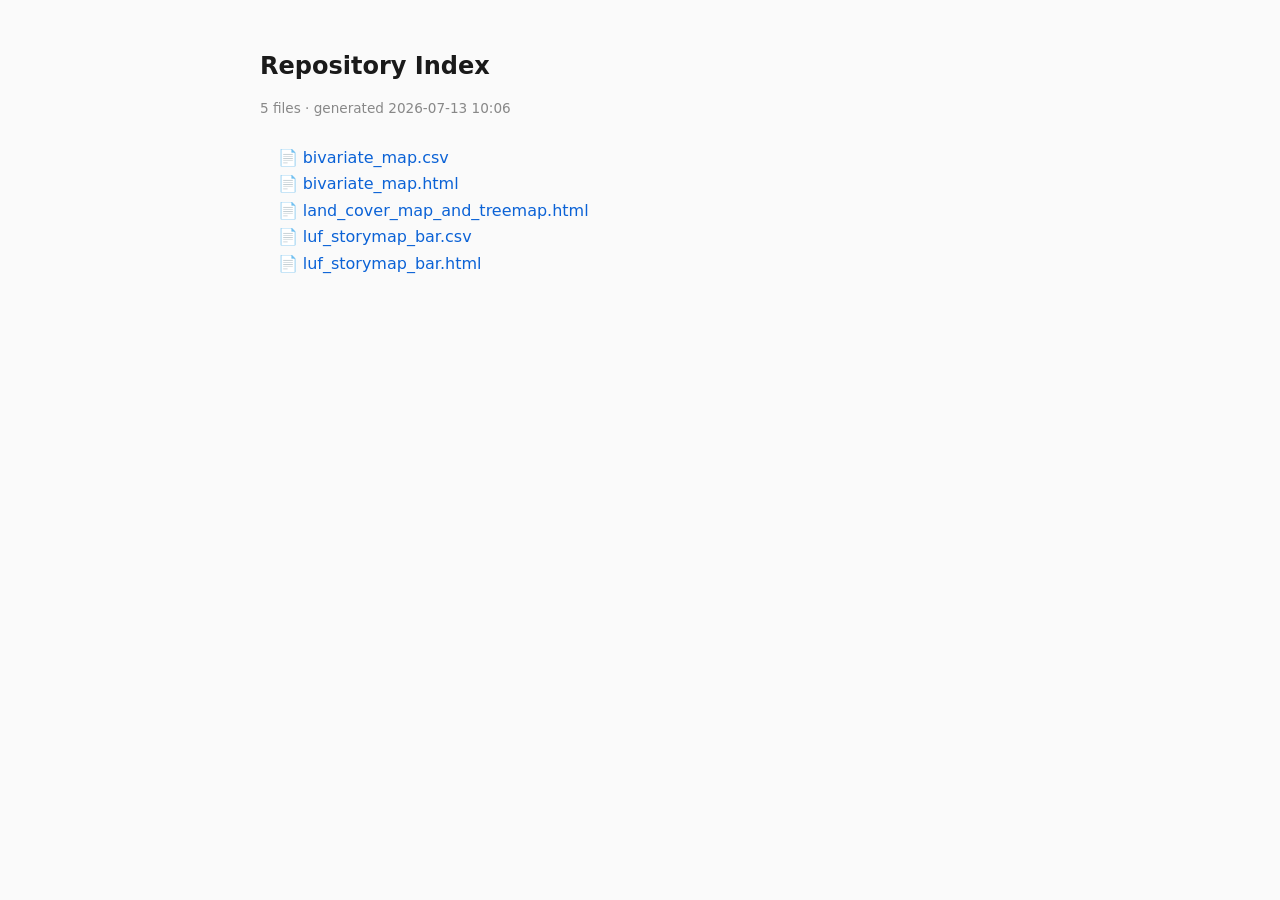
==== index.html @ def6f1d3 "Auto-update index.html" ====
<!DOCTYPE html>
<html lang="en">
<head>
<meta charset="utf-8">
<meta name="viewport" content="width=device-width, initial-scale=1">
<title>Repository Index</title>
<style>
  :root { color-scheme: light dark; }
  body {
    font-family: system-ui, -apple-system, sans-serif;
    max-width: 760px; margin: 3rem auto; padding: 0 1.25rem;
    line-height: 1.5; color: #1a1a1a; background: #fafafa;
  }
  @media (prefers-color-scheme: dark) {
    body { color: #e6e6e6; background: #161616; }
    a { color: #6fb3ff; }
    .folder { color: #b9b9b9; }
  }
  h1 { font-size: 1.5rem; margin-bottom: .25rem; }
  .meta { color: #888; font-size: .85rem; margin-bottom: 1.75rem; }
  ul { list-style: none; padding-left: 1.1rem; margin: .25rem 0; }
  li { margin: .15rem 0; }
  .folder { font-weight: 600; }
  a { text-decoration: none; color: #0b62d6; }
  a:hover { text-decoration: underline; }
  li.file::before { content: "\1F4C4  "; }
  li.dir > .folder::before { content: "\1F4C1  "; }
</style>
</head>
<body>
  <h1>Repository Index</h1>
  <p class="meta">5 files &middot; generated 2026-07-13 10:06</p>
  <ul>
<li class="file"><a href="bivariate_map.csv">bivariate_map.csv</a></li>
<li class="file"><a href="bivariate_map.html">bivariate_map.html</a></li>
<li class="file"><a href="land_cover_map_and_treemap.html">land_cover_map_and_treemap.html</a></li>
<li class="file"><a href="luf_storymap_bar.csv">luf_storymap_bar.csv</a></li>
<li class="file"><a href="luf_storymap_bar.html">luf_storymap_bar.html</a></li>
</ul>
</body>
</html>
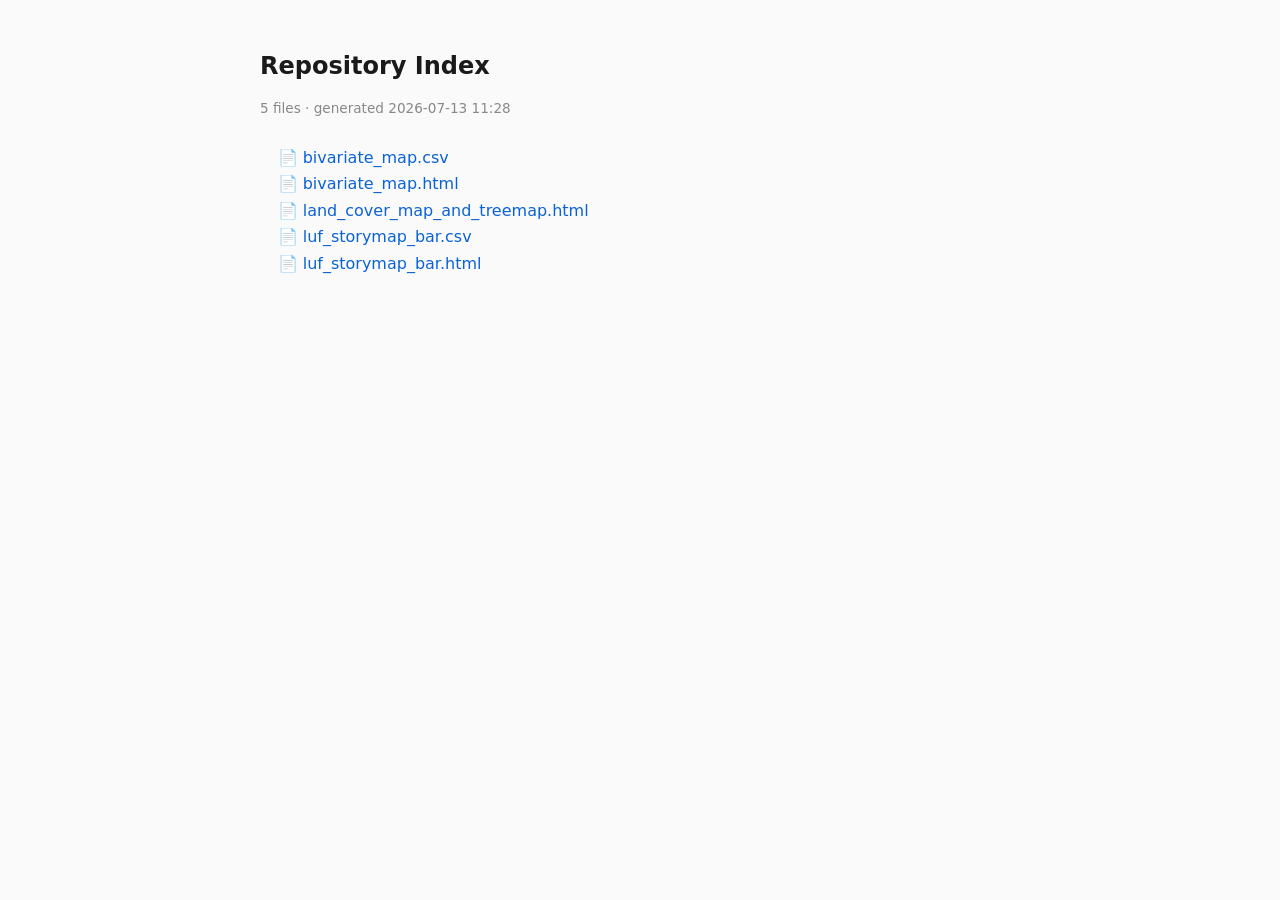
==== commit adb86d84: "Auto-update index.html" ====
--- a/index.html
+++ b/index.html
@@ -29,7 +29,7 @@
 </head>
 <body>
   <h1>Repository Index</h1>
-  <p class="meta">5 files &middot; generated 2026-07-13 10:06</p>
+  <p class="meta">5 files &middot; generated 2026-07-13 11:28</p>
   <ul>
 <li class="file"><a href="bivariate_map.csv">bivariate_map.csv</a></li>
 <li class="file"><a href="bivariate_map.html">bivariate_map.html</a></li>
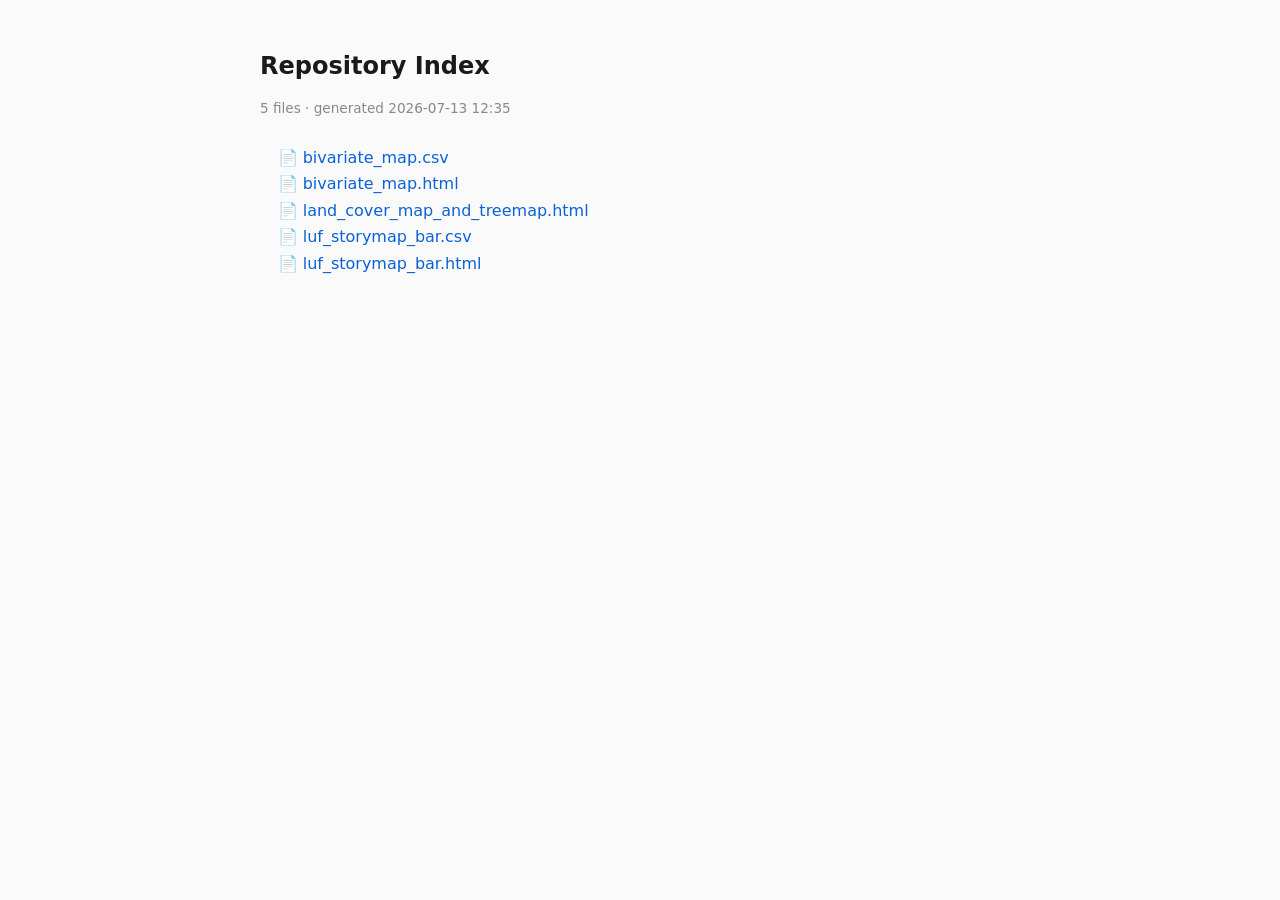
==== commit 1130e49f: "Auto-update index.html" ====
--- a/index.html
+++ b/index.html
@@ -29,7 +29,7 @@
 </head>
 <body>
   <h1>Repository Index</h1>
-  <p class="meta">5 files &middot; generated 2026-07-13 11:28</p>
+  <p class="meta">5 files &middot; generated 2026-07-13 12:35</p>
   <ul>
 <li class="file"><a href="bivariate_map.csv">bivariate_map.csv</a></li>
 <li class="file"><a href="bivariate_map.html">bivariate_map.html</a></li>
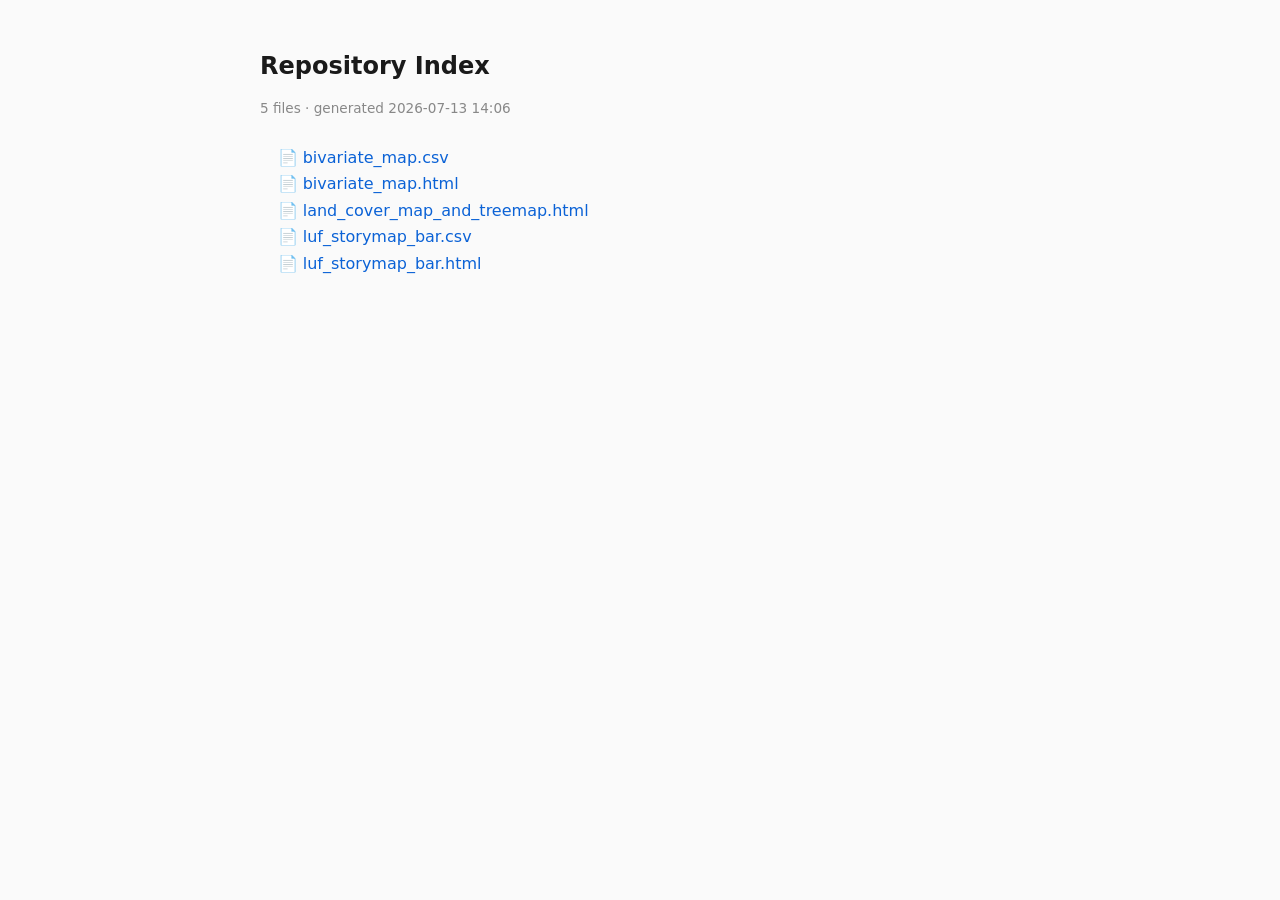
==== commit bc7461db: "Auto-update index.html" ====
--- a/index.html
+++ b/index.html
@@ -29,7 +29,7 @@
 </head>
 <body>
   <h1>Repository Index</h1>
-  <p class="meta">5 files &middot; generated 2026-07-13 12:35</p>
+  <p class="meta">5 files &middot; generated 2026-07-13 14:06</p>
   <ul>
 <li class="file"><a href="bivariate_map.csv">bivariate_map.csv</a></li>
 <li class="file"><a href="bivariate_map.html">bivariate_map.html</a></li>
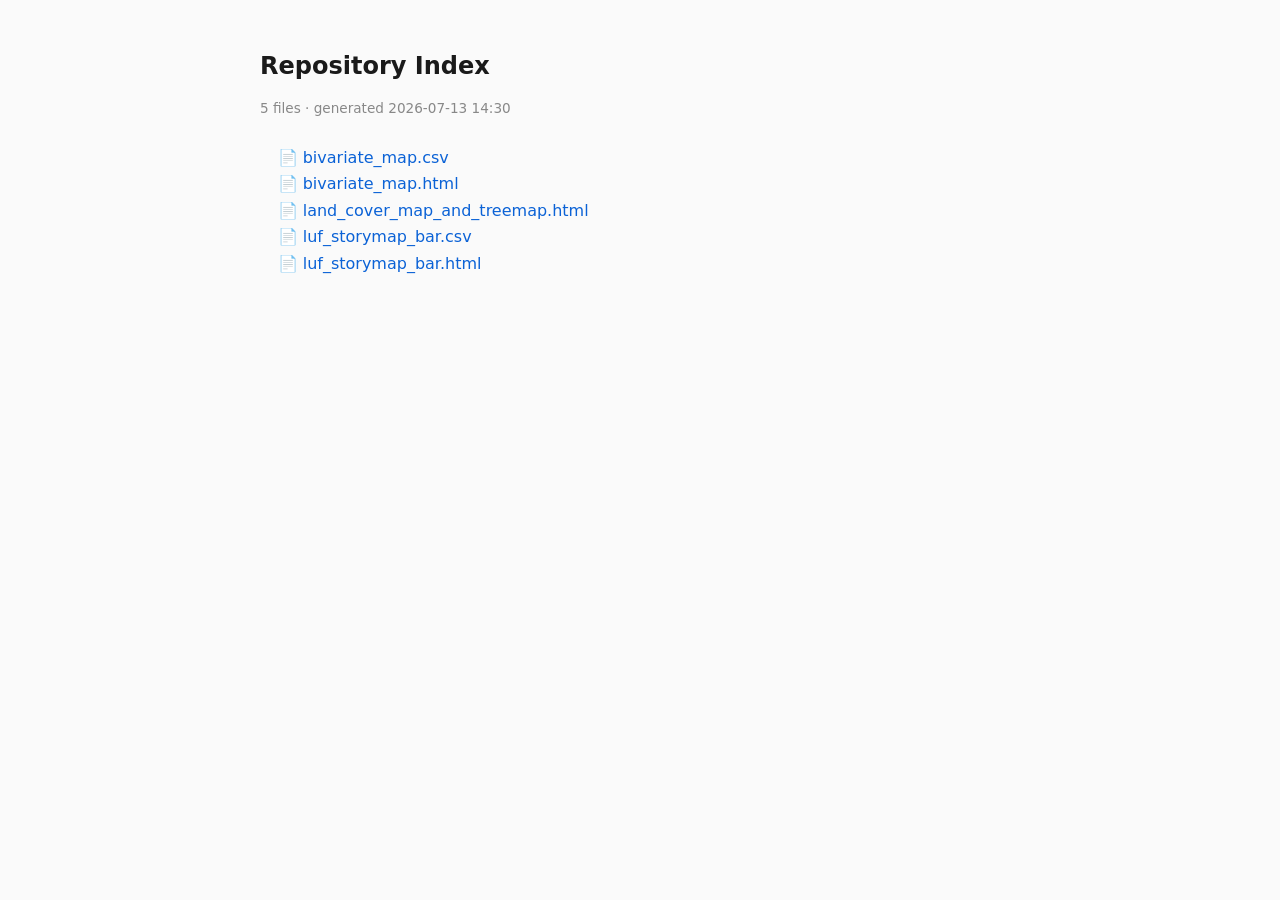
==== commit 5f8e18db: "Auto-update index.html" ====
--- a/index.html
+++ b/index.html
@@ -29,7 +29,7 @@
 </head>
 <body>
   <h1>Repository Index</h1>
-  <p class="meta">5 files &middot; generated 2026-07-13 14:06</p>
+  <p class="meta">5 files &middot; generated 2026-07-13 14:30</p>
   <ul>
 <li class="file"><a href="bivariate_map.csv">bivariate_map.csv</a></li>
 <li class="file"><a href="bivariate_map.html">bivariate_map.html</a></li>
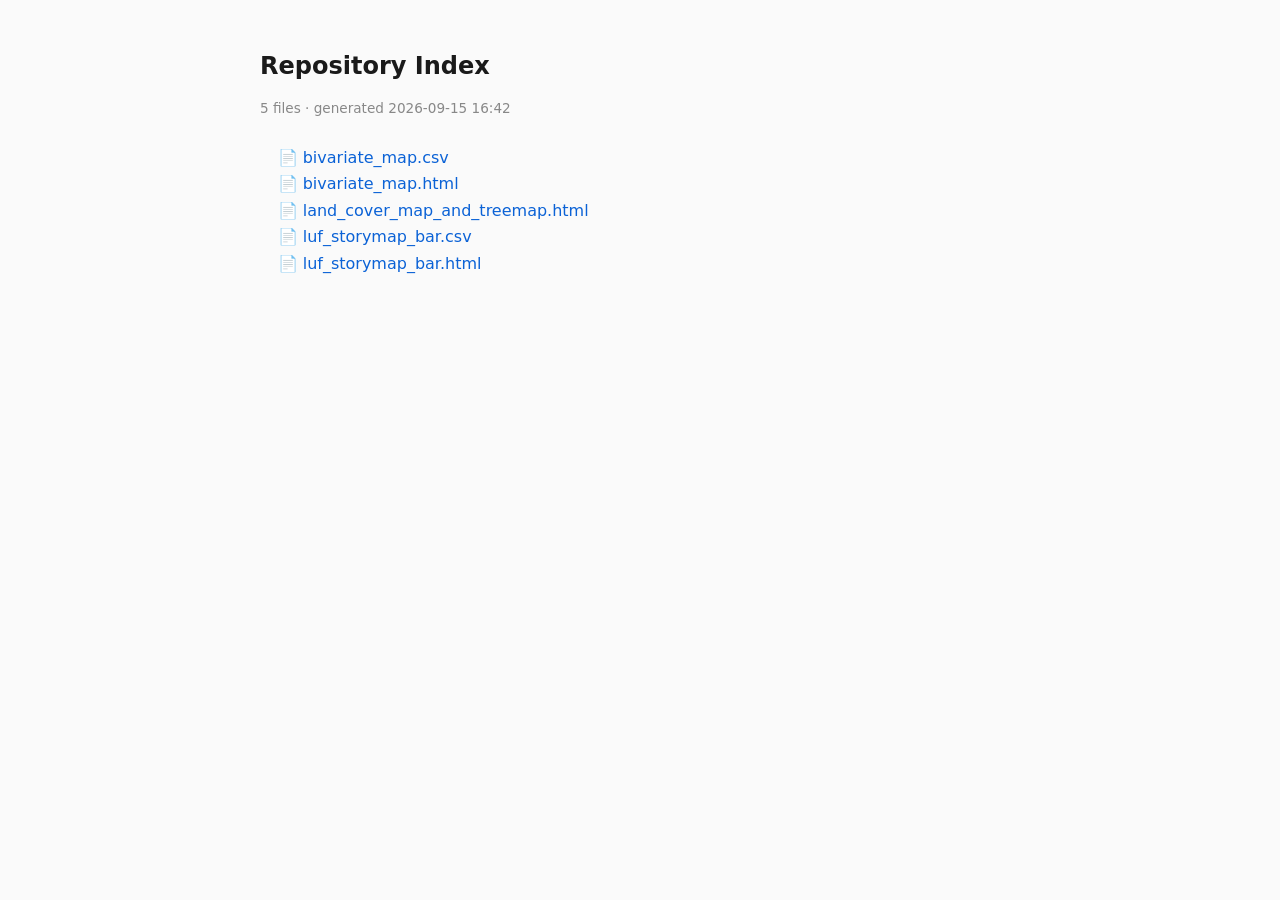
==== commit f676d5b6: "Auto-update index.html" ====
--- a/index.html
+++ b/index.html
@@ -29,7 +29,7 @@
 </head>
 <body>
   <h1>Repository Index</h1>
-  <p class="meta">5 files &middot; generated 2026-07-13 14:30</p>
+  <p class="meta">5 files &middot; generated 2026-09-15 16:42</p>
   <ul>
 <li class="file"><a href="bivariate_map.csv">bivariate_map.csv</a></li>
 <li class="file"><a href="bivariate_map.html">bivariate_map.html</a></li>
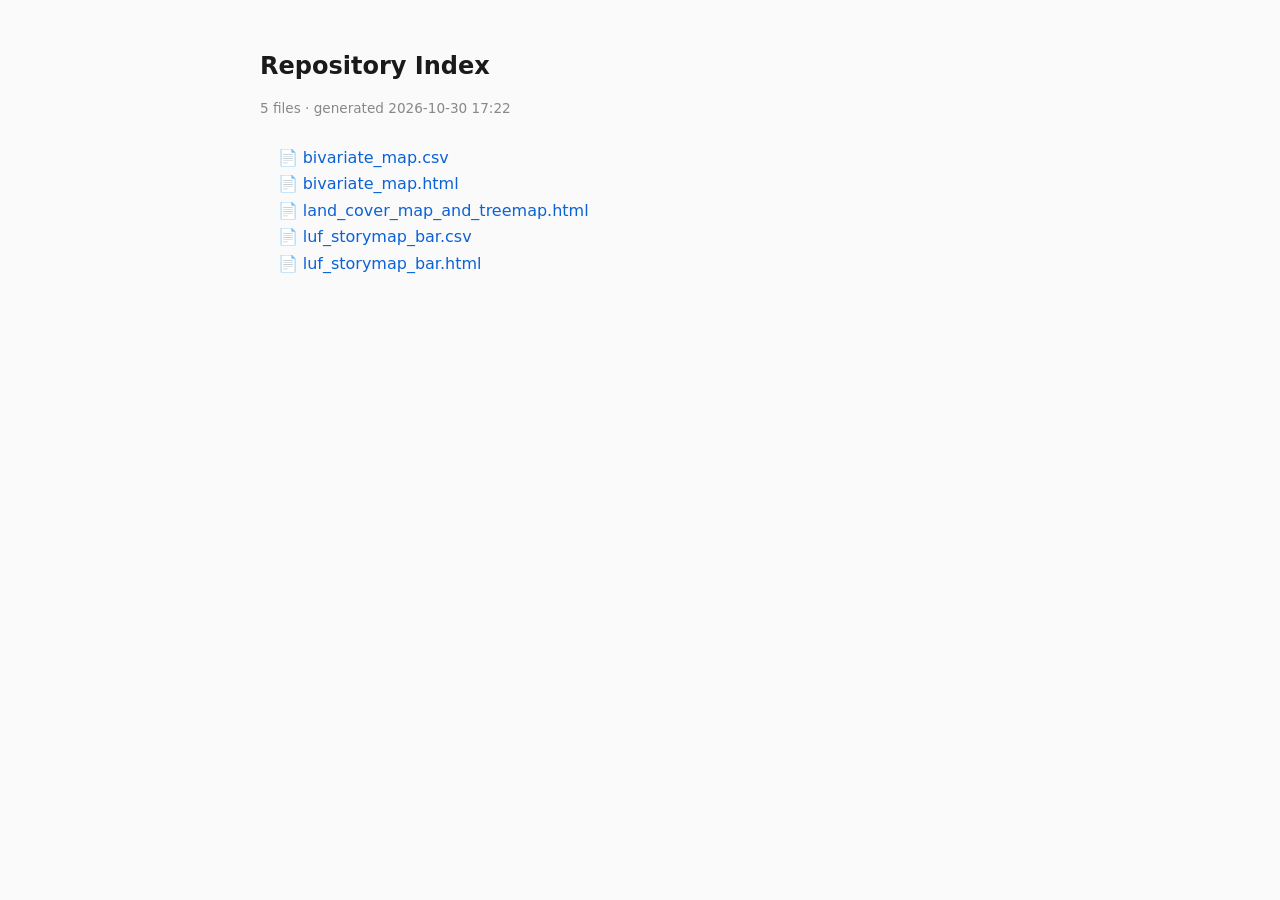
==== commit a44d2b3b: "Auto-update index.html" ====
--- a/index.html
+++ b/index.html
@@ -29,7 +29,7 @@
 </head>
 <body>
   <h1>Repository Index</h1>
-  <p class="meta">5 files &middot; generated 2026-09-15 16:42</p>
+  <p class="meta">5 files &middot; generated 2026-10-30 17:22</p>
   <ul>
 <li class="file"><a href="bivariate_map.csv">bivariate_map.csv</a></li>
 <li class="file"><a href="bivariate_map.html">bivariate_map.html</a></li>
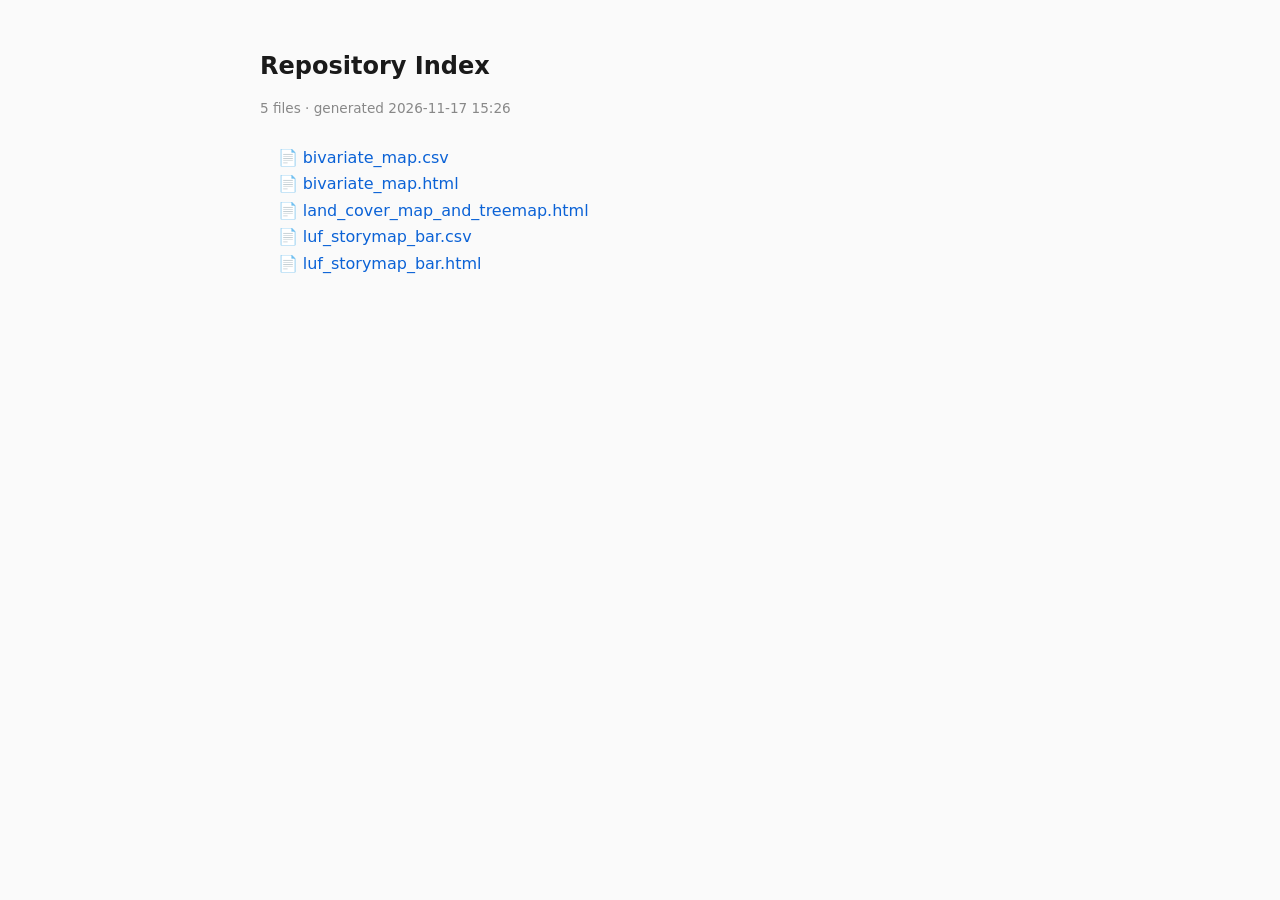
==== commit c13900df: "Auto-update index.html" ====
--- a/index.html
+++ b/index.html
@@ -29,7 +29,7 @@
 </head>
 <body>
   <h1>Repository Index</h1>
-  <p class="meta">5 files &middot; generated 2026-10-30 17:22</p>
+  <p class="meta">5 files &middot; generated 2026-11-17 15:26</p>
   <ul>
 <li class="file"><a href="bivariate_map.csv">bivariate_map.csv</a></li>
 <li class="file"><a href="bivariate_map.html">bivariate_map.html</a></li>
